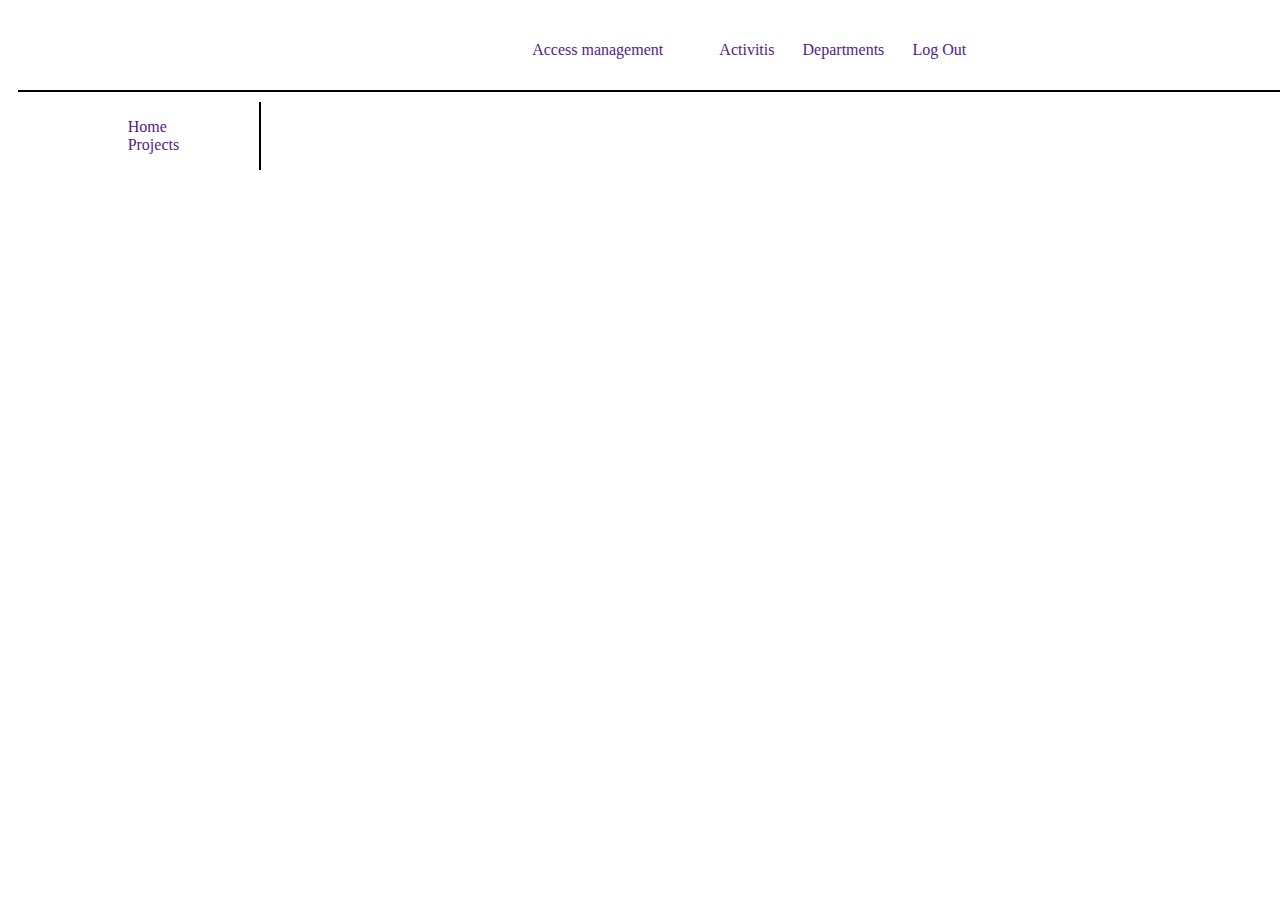
==== viewAdmin.html @ 817b0824 "Create viewAdmin.html" ====
<!DOCTYPE html>
<html lang="en">
<head>
    <meta charset="UTF-8">
    <meta name="viewport" content="width=device-width, initial-scale=1.0">
    <title>Document</title>
    <link rel="stylesheet" href="./css/admin.css">
    <link rel="stylesheet" href="https://cdnjs.cloudflare.com/ajax/libs/bootstrap-icons/1.10.5/font/bootstrap-icons.min.css">

</head>
<body>
    <header >
        <div id="logo"></div>
        <nav>
            <ul>
                <a  id="Access" href="">Access management</a>
                <li>
                    <ul id="invisiblelis">
                        <li><a href="">Users</a></li>
                        <li><a href="">Teams</a></li>
                        <li><a href="">Projects</a></li>
                        <li><a href="">Roles</a></li>
                        <li><a href="">Account setup</a></li>
                    </ul>
                </li>
                <li><a href="">Activitis</a></li>
                <li><a href="">Departments</a></li>
                <li><a href="">Log Out</a></li>
            </ul>
        </nav>
        <div id="profile">
            <img src="./descarga.png" alt="foto del usuario">
            <div id="profileUser">
                <h1>Bienvenido</h1>
                <h3>[[${user.getFullname()}]]</h3>
                <p>[[${user.getEmail()}]]</p>
            </div>
        </div>
    </header>
    <section id="bodyHome">
        <section id="tools">
            <ul>
                <li>
                    <a href="">Home</a>
                </li>
                <li>
                    <a href="">Projects</a>
                </li>
                
            </ul>
        </section>
        <section id="home">
            <div id="timeMessage" class="message"></div>
        </section>
    </section>
    <script src="./apps/admin.js"></script>
</body>
</html>
---- css/admin.css ----
ul li ul {
    display: none;
   
}

#invisiblelis{
    display: none;
}
.show {
    display: block;
}
ul li:hover > ul {
    display: block;
   
}

header{
    display: flex;
    width: 1500px;
    justify-content: space-between;
    overflow: hidden;
    align-items: center;
    height: 80px;
    margin: 10px;
    border-bottom: 2px solid black;
}

header nav ul{
    display: flex;
    list-style: none;
    justify-content: space-between;
    width: 120%;
}
header nav ul a{
    text-decoration: none;

}
#profileUser{
    display: none;
}

#profile {
    display: flex;
    align-items: center;
    padding: 20px;
    background-color: #f9f9f9;
    border-radius: 10px;
    box-shadow: 0 2px 8px rgba(0, 0, 0, 0.1);
    margin-right: 50px;
    align-items: center;
    justify-content: center;
    padding-right: 0px;
}

#profile img {
    border-radius: 50%;
    width: 100px;
    height: 100px;
    margin-right: 20px;
}

#profileUser h1 {
    font-size: 1.8em;
    margin: 0;
}

#profileUser h3 {
    margin: 5px 0;
    font-weight: 600;
    color: #333;
}

#profileUser p {
    color: #777;
    font-size: 1em;
}
#bodyHome{
    display: grid;
    grid-template-columns: 20% auto;
}
#tools{
    border-right: 2px solid black;
    display: grid;
    place-items: center;
}
#tools ul li{
    list-style: none;
}
#tools ul a{
    text-decoration: none;
}
#home{
    display: grid;
    place-content: center;
}
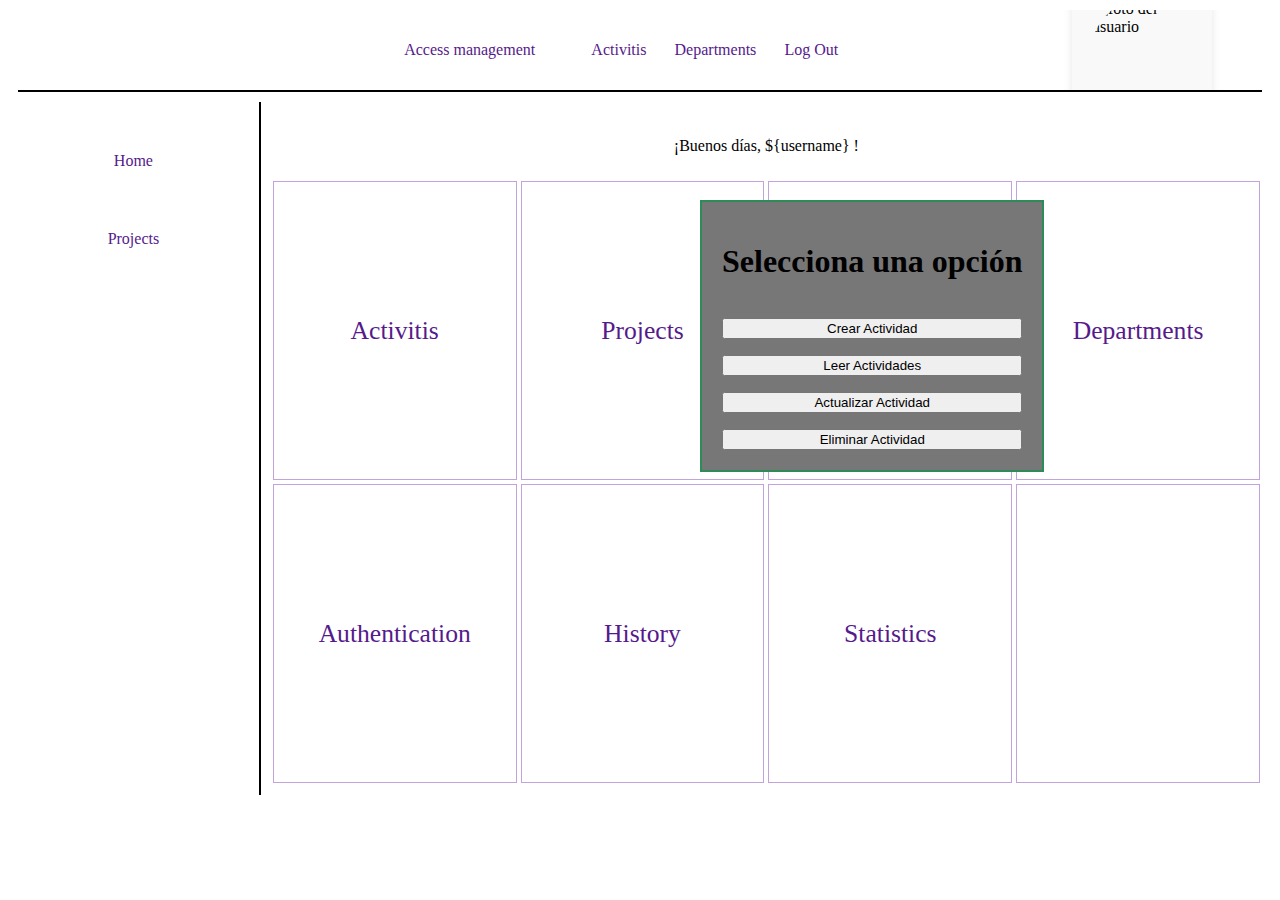
==== commit 67a90e3c: "inicio de implementacion con el frontEnd" ====
--- a/viewAdmin.html
+++ b/viewAdmin.html
@@ -32,7 +32,7 @@
             <img src="./descarga.png" alt="foto del usuario">
             <div id="profileUser">
                 <h1>Bienvenido</h1>
-                <h3>[[${user.getFullname()}]]</h3>
+                <h3 id="username">[[${user.getFullname()}]]</h3>
                 <p>[[${user.getEmail()}]]</p>
             </div>
         </div>
@@ -51,8 +51,138 @@
         </section>
         <section id="home">
             <div id="timeMessage" class="message"></div>
+            <aside id="toolsHome">
+                <div class="star" id="opCrudActivities">
+                    <a href="">Activitis</a>
+                </div>
+                <div class="star" id="opCrudProyectos">
+                    <a href="">Projects</a>
+                </div>
+                <div class="star">
+                    <a href="">Teams</a>
+                </div>
+                <div class="star">
+                    <a href="">Departments</a>
+                </div>
+                <div class="star">
+                    <a href="">Authentication</a>
+                </div>
+                <div class="star">
+                    <a href="">History</a>
+                </div>
+                <div class="star">
+                    <a href="">Statistics</a>
+                </div>
+                <div class="star"></div>
+            </aside>
         </section>
     </section>
+    <section class="crud" id="crudActivities">
+        <form id="crudOptionsForm">
+            <h1>Selecciona una opción</h1>
+            <button type="button" id="createActivityBtn">Crear Actividad</button>
+            <button type="button" id="readActivitiesBtn">Leer Actividades</button>
+            <button type="button" id="updateActivityBtn">Actualizar Actividad</button>
+            <button type="button" id="deleteActivityBtn">Eliminar Actividad</button>
+        </form>
+    
+        <div id="activityForm" style="display:none;">
+            <h2 id="formTitle">Crear Actividad</h2>
+            <form id="activityFormElement">
+                <input type="hidden" id="activityId" value="">
+                <label for="activityName">Nombre de la Actividad:</label>
+                <input type="text" id="activityName" required>
+                
+                <label for="description">Descripción:</label>
+                <textarea id="description" required></textarea>
+                
+                <label for="projectId">ID del Proyecto:</label>
+                <input type="number" id="projectId" required>
+                
+                <label for="activityTypeId">ID del Tipo de Actividad:</label>
+                <input type="number" id="activityTypeId" required>
+                
+                <label for="activityStatusId">ID del Estado de Actividad:</label>
+                <input type="number" id="activityStatusId" required>
+                
+                <label for="priorityId">ID de Prioridad:</label>
+                <input type="number" id="priorityId" required>
+                
+                <label for="createdByUserId">ID del Usuario Creador:</label>
+                <input type="number" id="createdByUserId" required>
+                
+                <button type="submit">Guardar Actividad</button>
+                <button type="button" id="cancelBtn">Cancelar</button>
+            </form>
+        </div>
+    
+        <div id="activityList" style="display:none;"></div>
+    </section>
+    <section class="crud" id="crudDepartments">
+        <form id="crudOptionsFormDepartments">
+        <h1>Selecciona una opción para Departamentos</h1>
+            <button type="button" id="createDepartmentBtn">Crear Departamento</button>
+            <button type="button" id="readDepartmentsBtn">Leer Departamentos</button>
+            <button type="button" id="updateDepartmentBtn">Actualizar Departamento</button>
+            <button type="button" id="deleteDepartmentBtn">Eliminar Departamento</button>
+        </form>
+    
+        <div id="departmentForm" style="display:none;">
+            <h2 id="formTitleDepartment">Crear Departamento</h2>
+            <form id="departmentFormElement">
+                <input type="hidden" id="departmentId" value="">
+                <label for="departmentName">Nombre del Departamento:</label>
+                <input type="text" id="departmentName" required>
+                
+                <label for="description">Descripción:</label>
+                <textarea id="descriptionDepartment" required></textarea>
+                
+                <button type="submit">Guardar Departamento</button>
+                <button type="button" id="cancelDepartmentBtn">Cancelar</button>
+            </form>
+        </div>
+    
+        <div id="departmentList" style="display:none;"></div>
+    </section>
+    <section class="crud" id="crudProjects">
+        <form id="crudOptionsFormProjects">
+        <h1>Selecciona una opción para Proyectos</h1>
+
+            <button type="button" id="createProjectBtn">Crear Proyecto</button>
+            <button type="button" id="readProjectsBtn">Leer Proyectos</button>
+            <button type="button" id="updateProjectBtn">Actualizar Proyecto</button>
+            <button type="button" id="deleteProjectBtn">Eliminar Proyecto</button>
+        </form>
+    
+        <div id="projectForm" style="display:none;">
+            <h2 id="formTitleProject">Crear Proyecto</h2>
+            <form id="projectFormElement">
+                <input type="hidden" id="projectId" value="">
+                <label for="projectName">Nombre del Proyecto:</label>
+                <input type="text" id="projectName" required>
+                
+                <label for="description">Descripción:</label>
+                <textarea id="descriptionProject" required></textarea>
+                
+                <label for="startDate">Fecha de Inicio:</label>
+                <input type="date" id="startDate" required>
+                
+                <label for="endDate">Fecha de Fin:</label>
+                <input type="date" id="endDate" required>
+                
+                <label for="departmentId">ID del Departamento:</label>
+                <input type="number" id="departmentId" required>
+                
+                <button type="submit">Guardar Proyecto</button>
+                <button type="button" id="cancelProjectBtn">Cancelar</button>
+            </form>
+        </div>
+    
+        <div id="projectList" style="display:none;"></div>
+    </section>
+    
+    
+    
     <script src="./apps/admin.js"></script>
 </body>
 </html>
--- a/css/admin.css
+++ b/css/admin.css
@@ -1,22 +1,23 @@
 ul li ul {
-    display: none;
-   
+    display: block;
+
 }
 
 #invisiblelis{
     display: none;
+
 }
 .show {
     display: block;
 }
 ul li:hover > ul {
     display: block;
-   
+
 }
 
 header{
     display: flex;
-    width: 1500px;
+    /* width: 1500px; */
     justify-content: space-between;
     overflow: hidden;
     align-items: center;
@@ -77,19 +78,78 @@
 #bodyHome{
     display: grid;
     grid-template-columns: 20% auto;
+    min-height: 77vh;
 }
 #tools{
     border-right: 2px solid black;
-    display: grid;
-    place-items: center;
+    display: flex;
+    align-items: center;
+    padding-top: 20px;
+    /* justify-content: space-between; */
+    /* padding-left: 30px; */
+}
+#tools ul{
+    width: 100%;
+    height: 100%;
+    display: flex;
+    padding: 0;
+    align-items: center;
+    flex-direction: column;
 }
 #tools ul li{
     list-style: none;
+    margin-top: 30px;
+    margin-bottom: 30px;
+
 }
 #tools ul a{
     text-decoration: none;
 }
 #home{
     display: grid;
-    place-content: center;
+    grid-template-rows: 10% auto;
+    padding: 10px;
 }
+#timeMessage{
+    display: grid;
+    place-items: center;
+}
+#toolsHome{
+    display: grid;
+    grid-template-columns: repeat(4, 1fr);
+    grid-template-rows: repeat(2, 1fr);
+}
+.star{
+    border: 1px solid rgb(194, 164, 221);
+    margin: 2px;
+    display: grid;
+    place-items: center;
+}
+.star a{
+    text-decoration: none;
+    font-size: 1.6em;
+}
+.crud{
+    position: absolute;
+    display: flex;
+    flex-direction: column;
+    top: 200px;
+    left: 700px;
+    padding: 20px;
+    justify-content: space-around;
+    border: 2px solid seagreen;
+    z-index: 200;
+    background-color: #777;
+}
+.crud form{
+    display: flex;
+    flex-direction: column;
+    justify-content: space-around;
+    gap: 1em;
+}
+#crudDepartments{
+    display: none;
+}
+#crudProjects{
+    display: none;
+}